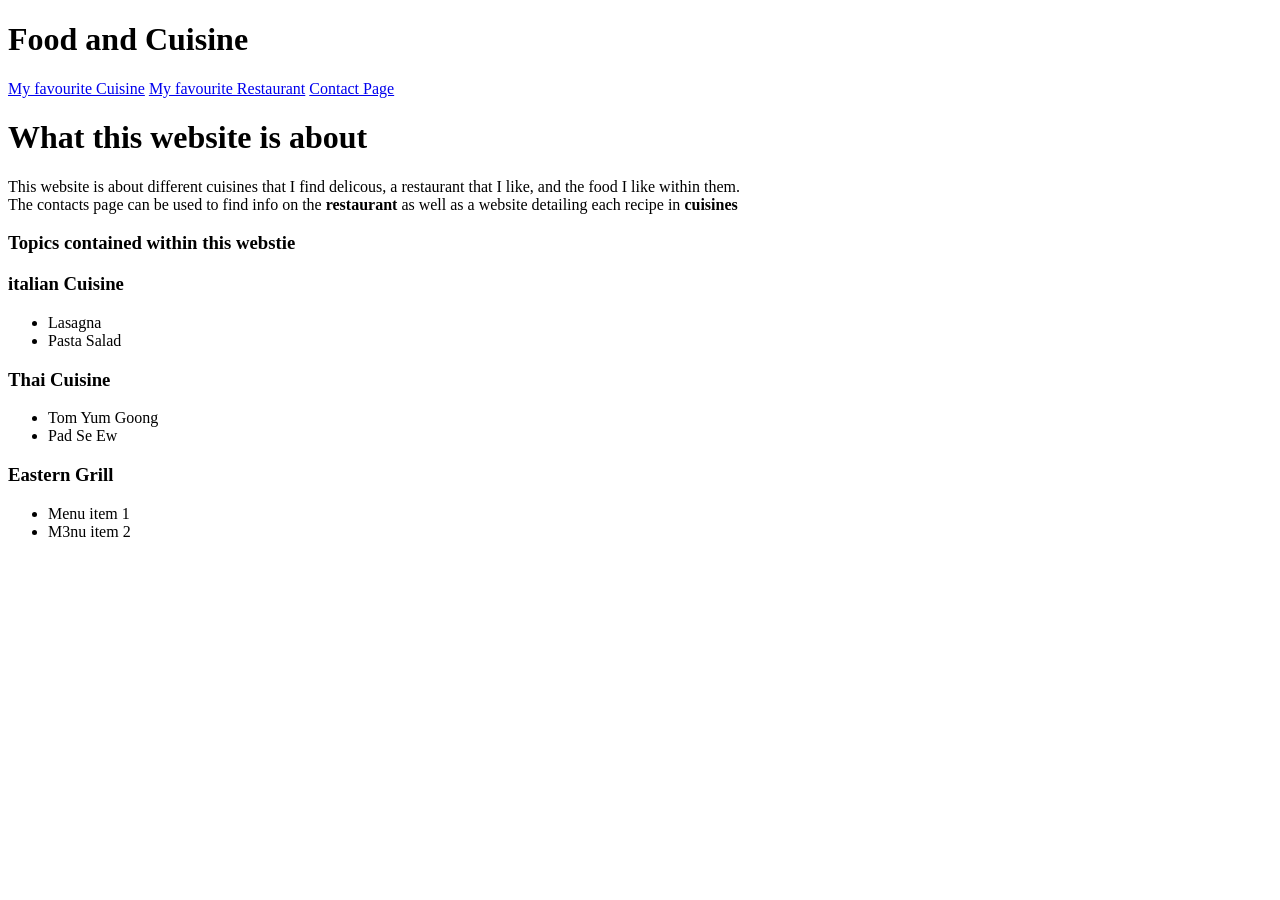
==== Index.html @ 524f4189 "finishing up index page" ====
<!DOCTYPE html>
<head>
    <title>Foods</title>
    <link rel="stylesheet" href="css/Index.css">
    <meta name="viewport" content="width=device-width, initital-scale=1.0">

    <!-- fonts to add -->
    <link rel="preconnect" href="https://fonts.googleapis.com">
    <link rel="preconnect" href="https://fonts.gstatic.com" crossorigin>
    <link href="https://fonts.googleapis.com/css2?family=Bitcount+Prop+Double+Ink:wght@100..900&family=Fjalla+One&display=swap" rel="stylesheet">

    <link rel="preconnect" href="https://fonts.googleapis.com">
    <link rel="preconnect" href="https://fonts.gstatic.com" crossorigin>
    <link href="https://fonts.googleapis.com/css2?family=Bungee&display=swap" rel="stylesheet">
    
    <link rel="preconnect" href="https://fonts.googleapis.com">
    <link rel="preconnect" href="https://fonts.gstatic.com" crossorigin>
    <link href="https://fonts.googleapis.com/css2?family=Saira:ital,wght@0,100..900;1,100..900&display=swap" rel="stylesheet">



</head>
<body>
    <header>
        <h1>Food and Cuisine </h1>

    </header>
    <nav > <!-- The navigation menu of the site -->
        <div class="links">
            <a href="/page2.html" id="link1">My favourite Cuisine</a>
            <a href="/page3.html" id="link2">My favourite Restaurant</a>  
            <a href="/page4.html" id="link3">Contact Page</a>
        </div>
        
    </nav>
    <main>
        <div class="blurb">
            <!-- explanation for what is cotained within the site -->
            <h1 id="title2"> What this website is about </h1>
            <p id="blurb"> This website is about different cuisines that I find delicous, a restaurant that I like, and the food I like within them.
                <br>
                The contacts page can be used to find info on the <b>restaurant</b> as well as a website detailing each recipe in <b>cuisines</b>
            </p>
        </div>
    </main>
    <footer>
        <!-- Making a grid layout to organise lists of what is in each topic -->
        <div class="info">
            <h3 id="title1">Topics contained within this webstie </h3>
            <div class="lists">
                    <div class="Italian-cuisine">
                        <h3 id="name"> italian Cuisine</h3>
                        <ul class="ul1">
                            <li> Lasagna</li>
                            <li> Pasta Salad</li>
                        </ul>
                    </div>
                    <div class="Thai-cuisine">
                        <h3 id="name">Thai Cuisine</h3>
                        <ul class="ul1">
                                <li> Tom Yum Goong</li>
                                <li> Pad Se Ew</li>
                        </ul>
                    </div>
                    <div class="Restaurant">
                        <h3 id="name"> Eastern Grill </h3>   
                        <ul class="ul1">
                            <li>Menu item 1</li>
                            <li>M3nu item 2</li>
                        </ul>
                    </div>
            </div>
        </div>
    
    </footer>
</body>
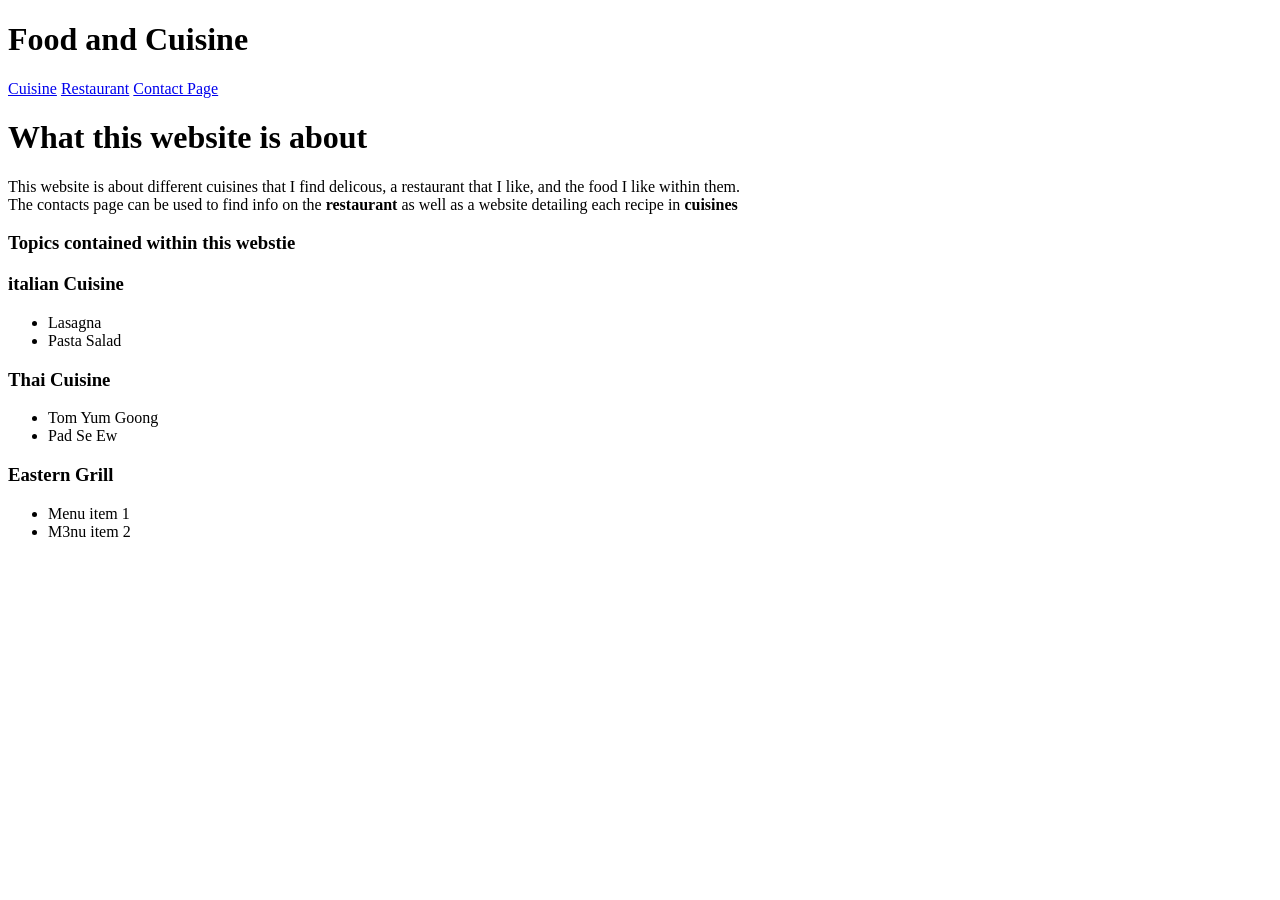
==== commit 951d69f9: "Clean up on @media and making contact page" ====
--- a/Index.html
+++ b/Index.html
@@ -1,6 +1,8 @@
 <!DOCTYPE html>
+<!-- Please Dont Forget, from the bottom of my heart, I am truly inlove with the hope that sleeps inside yourself - Nagito Komaeda -->
+
 <head>
-    <title>Foods</title>
+    <title>MainPage</title>
     <link rel="stylesheet" href="css/Index.css">
     <meta name="viewport" content="width=device-width, initital-scale=1.0">
 
@@ -22,14 +24,14 @@
 </head>
 <body>
     <header>
-        <h1>Food and Cuisine </h1>
+        <h1 id="title1">Food and Cuisine </h1>
 
     </header>
     <nav > <!-- The navigation menu of the site -->
         <div class="links">
-            <a href="/page2.html" id="link1">My favourite Cuisine</a>
-            <a href="/page3.html" id="link2">My favourite Restaurant</a>  
-            <a href="/page4.html" id="link3">Contact Page</a>
+            <a href="/page2.html" target="blank1"> Cuisine</a>
+            <a href="/page3.html" target="blank1">Restaurant</a>  
+            <a href="/page4.html" target="blank1">Contact Page</a>
         </div>
         
     </nav>
@@ -46,7 +48,7 @@
     <footer>
         <!-- Making a grid layout to organise lists of what is in each topic -->
         <div class="info">
-            <h3 id="title1">Topics contained within this webstie </h3>
+            <h3 id="title3">Topics contained within this webstie </h3>
             <div class="lists">
                     <div class="Italian-cuisine">
                         <h3 id="name"> italian Cuisine</h3>
@@ -73,4 +75,5 @@
         </div>
     
     </footer>
-</body>+</body>
+
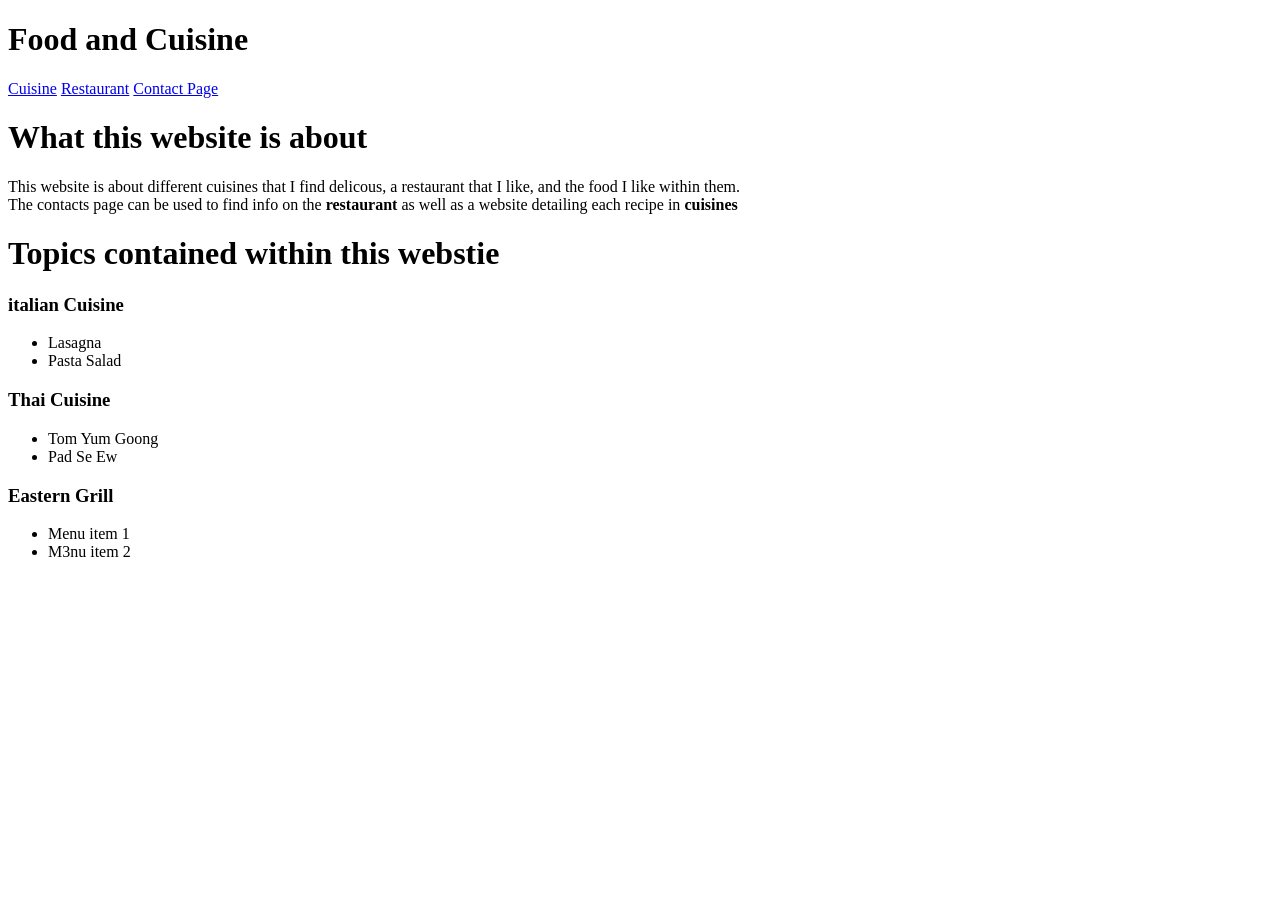
==== commit 22852156: "Removed some images sine they seemed irrelevant" ====
--- a/Index.html
+++ b/Index.html
@@ -48,7 +48,7 @@
     <footer>
         <!-- Making a grid layout to organise lists of what is in each topic -->
         <div class="info">
-            <h3 id="title3">Topics contained within this webstie </h3>
+            <h1 id="title3">Topics contained within this webstie </h1>
             <div class="lists">
                     <div class="Italian-cuisine">
                         <h3 id="name"> italian Cuisine</h3>
